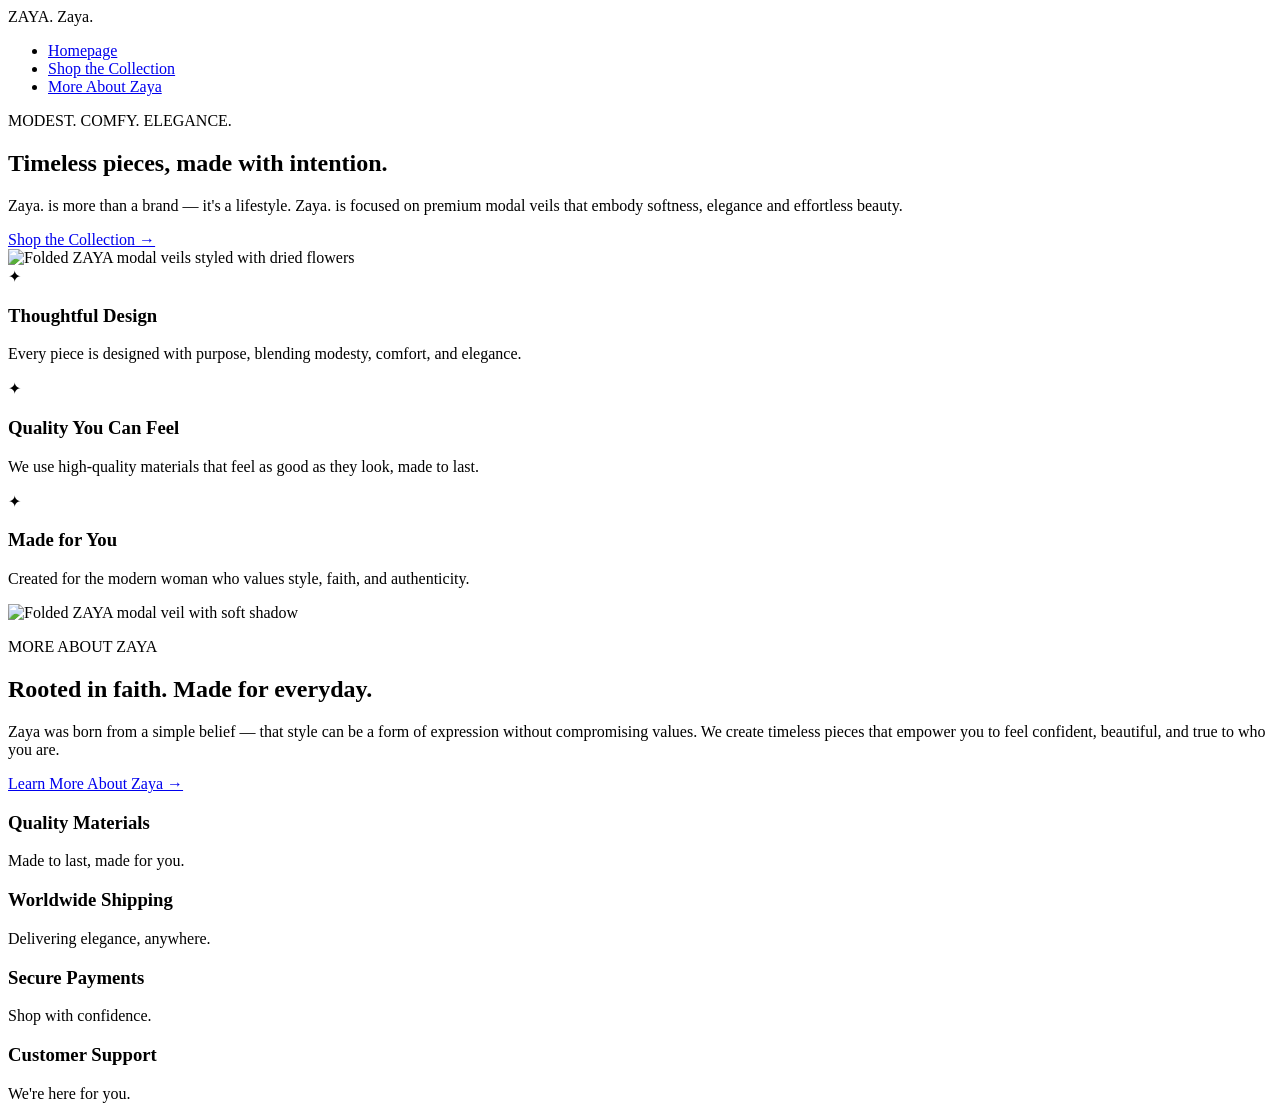
==== index.html @ bd20b89d "Rename zaya website/index.htmll to index.html" ====
<!DOCTYPE html>
<html lang="en">
<head>
  <meta charset="UTF-8">
  <title>ZAYA.NG</title>
  <link rel="preconnect" href="https://fonts.googleapis.com">
  <link rel="preconnect" href="https://fonts.gstatic.com" crossorigin>
  <link href="https://fonts.googleapis.com/css2?family=Playfair+Display:ital@0;1&family=Poppins:wght@400;500;600&display=swap" rel="stylesheet">
  <link rel="stylesheet" href="zaya.css">
</head>

<body>
  <div class="container">
  <header class="site-header">
    <div class="logo">
      <span class="logo-badge">ZAYA.</span>
      <span class="logo-text">Zaya.</span>
    </div>

    <nav class="site-nav">
      <ul>
       <li><a href="index.html"class="active">Homepage</a></li>
       <li><a href="shop.html">Shop the Collection</a></li>
       <li><a href="about.html">More About Zaya</a></li>
      </ul>
    </nav>
  </header>

<section class="hero">
  <div class="hero-text">
    <p class="hero-label">MODEST. COMFY. ELEGANCE.</p>
    <h1>Timeless pieces, made with intention.</h1>
    <p>Zaya. is more than a brand — it's a lifestyle. Zaya. is focused on premium modal veils that embody softness, elegance and effortless beauty.</p>
    <a href="#" class="btn">Shop the Collection →</a>
  </div>

  <div class="hero-image">
    <img src="zaya-brown.png" alt="Folded ZAYA modal veils styled with dried flowers">
  </div>
</section>

<section class="features">
  <div class="feature">
    <div class="feature-icon">✦</div>
    <h3>Thoughtful Design</h3>
    <p>Every piece is designed with purpose, blending modesty, comfort, and elegance.</p>
  </div>

  <div class="feature">
    <div class="feature-icon">✦</div>
    <h3>Quality You Can Feel</h3>
    <p>We use high-quality materials that feel as good as they look, made to last.</p>
  </div>

  <div class="feature">
    <div class="feature-icon">✦</div>
    <h3>Made for You</h3>
    <p>Created for the modern woman who values style, faith, and authenticity.</p>
  </div>
</section>

  </div>

<section class="about-teaser">
    <div class="about-image">
      <img src="img.abt.png" alt="Folded ZAYA modal veil with soft shadow">
    </div>

    <div class="about-text">
      <p class="hero-label">MORE ABOUT ZAYA</p>
      <h2>Rooted in faith. Made for everyday.</h2>
      <p>Zaya was born from a simple belief — that style can be a form of expression without compromising values. We create timeless pieces that empower you to feel confident, beautiful, and true to who you are.</p>
      <a href="#">Learn More About Zaya →</a>
    </div>
</section>

<footer class="site-footer">
  <div class="footer-item">
    <h3>Quality Materials</h3>
    <p>Made to last, made for you.</p>
  </div>

  <div class="footer-item">
    <h3>Worldwide Shipping</h3>
    <p>Delivering elegance, anywhere.</p>
  </div>

  <div class="footer-item">
    <h3>Secure Payments</h3>
    <p>Shop with confidence.</p>
  </div>

  <div class="footer-item">
    <h3>Customer Support</h3>
    <p>We're here for you.</p>
  </div>
</footer>

</body>
</html>
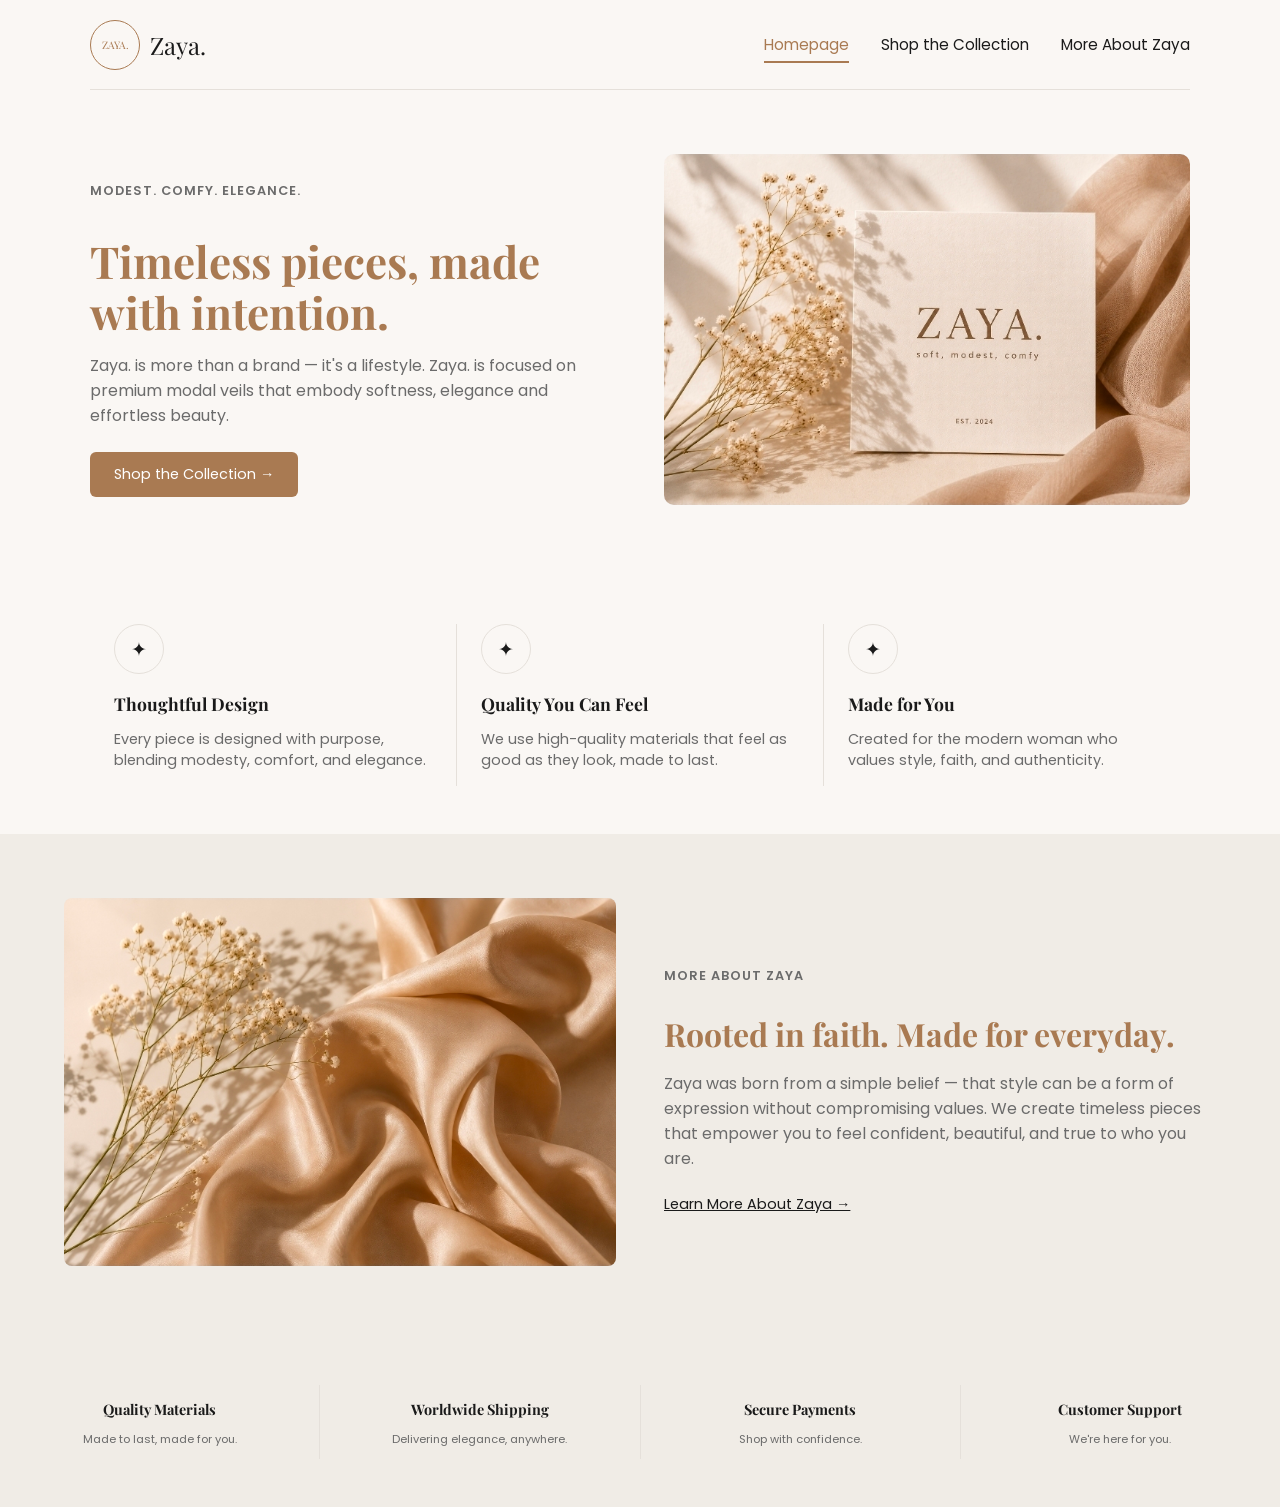
==== commit 08f22b02: "Update index.html" ====
--- a/index.html
+++ b/index.html
@@ -35,7 +35,7 @@
   </div>
 
   <div class="hero-image">
-    <img src="zaya-brown.png" alt="Folded ZAYA modal veils styled with dried flowers">
+    <img src="zz.jpg" alt="Folded ZAYA modal veils styled with dried flowers">
   </div>
 </section>
 
@@ -63,7 +63,7 @@
 
 <section class="about-teaser">
     <div class="about-image">
-      <img src="img.abt.png" alt="Folded ZAYA modal veil with soft shadow">
+      <img src="zzb.jpg" alt="Folded ZAYA modal veil with soft shadow">
     </div>
 
     <div class="about-text">
--- a/zaya.css
+++ b/zaya.css
@@ -0,0 +1,344 @@
+:root {
+  --color-bg: #faf7f4;
+  --color-text: #1a1a1a;
+  --color-text-muted: #6b6b6b;
+  --color-accent: #a97a52;
+  --color-border: #e5e0da;
+  --color-box: #f0ece6;
+
+  --font-heading: 'Playfair Display', Georgia, serif;
+  --font-body: 'Poppins', Arial, sans-serif;
+}
+
+body {
+  font-family: var(--font-body);
+  color: var(--color-text);
+  background: var(--color-bg);
+  margin: 0;
+  padding: 0;
+}
+
+.container {
+  max-width: 1100px;
+  margin: 0 auto;
+  padding: 0 20px;
+}
+
+h1, h2 {
+  font-family: var(--font-heading);
+  color: var(--color-accent);
+}
+
+img {
+  border-radius: 8px;
+}
+
+.site-header {
+  display: flex;
+  align-items: center;
+  justify-content: space-between;
+  padding: 16px 0;
+  border-bottom: 1px solid var(--color-border);
+}
+
+.logo {
+  display: flex;
+  align-items: center;
+  gap: 10px;
+}
+
+.logo-badge {
+  display: flex;
+  align-items: center;
+  justify-content: center;
+  width: 48px;
+  height: 48px;
+  border: 1px solid var(--color-accent);
+  border-radius: 50%;
+  font-family: var(--font-heading);
+  font-size: 0.65rem;
+  color: var(--color-accent);
+  text-align: center;
+}
+
+.logo-text {
+  font-family: var(--font-heading);
+  font-size: 1.5rem;
+}
+
+.site-nav ul {
+  display: flex;
+  gap: 32px;
+  list-style: none;
+}
+
+.site-nav a {
+  text-decoration: none;
+  color: var(--color-text);
+  font-size: 0.95rem;
+  padding-bottom: 6px;
+}
+
+.site-nav a.active {
+  border-bottom: 2px solid var(--color-accent);
+  color: var(--color-accent);
+}
+
+.header-icons {
+  display: flex;
+  gap: 16px;
+  align-items: center;
+}
+
+.hero {
+  display: flex;
+  align-items: center;
+  gap: 48px;
+  padding: 64px 0;
+}
+
+.hero-text {
+  flex: 1;
+}
+
+.hero-image {
+  flex: 1;
+}
+
+.hero-image img {
+  width: 100%;
+  border-radius: 10px;
+}
+
+.hero-label {
+  color: var(--color-accent);
+  font-size: 0.8rem;
+  letter-spacing: 1px;
+  font-weight: 600;
+  margin-bottom: 8px;
+}
+
+.hero h1 {
+  font-size: 2.75rem;
+  line-height: 1.15;
+  margin-bottom: 16px;
+}
+
+.hero p {
+  color: var(--color-text-muted);
+  margin-bottom: 24px;
+}
+
+.btn {
+  display: inline-block;
+  background: var(--color-accent);
+  color: #fff;
+  padding: 12px 24px;
+  border-radius: 6px;
+  text-decoration: none;
+  font-size: 0.9rem;
+}
+
+.features {
+  display: flex;
+  padding: 48px 0;
+}
+
+.feature {
+  flex: 1;
+  padding: 0 24px;
+  text-align: left;
+}
+
+.feature + .feature {
+  border-left: 1px solid var(--color-border);
+}
+
+.feature-icon {
+  width: 48px;
+  height: 48px;
+  border-radius: 50%;
+  border: 1px solid var(--color-border);
+  display: flex;
+  align-items: center;
+  justify-content: center;
+  font-size: 1.2rem;
+  margin-bottom: 16px;
+}
+
+.feature h3 {
+  font-family: var(--font-heading);
+  font-size: 1.1rem;
+  color: var(--color-text);
+  margin-bottom: 8px;
+}
+
+.feature p {
+  color: var(--color-text-muted);
+  font-size: 0.9rem;
+}
+
+.about-teaser {
+  display: flex;
+  align-items: center;
+  gap: 48px;
+  background: var(--color-box);
+  padding: 64px 5%;
+}
+
+.about-image,
+.about-text {
+  flex: 1;
+}
+
+.about-image img {
+  width: 100%;
+  border-radius: 8px;
+}
+
+.about-text h2 {
+  font-size: 2rem;
+  margin-bottom: 16px;
+}
+
+.about-text p {
+  color: var(--color-text-muted);
+  margin-bottom: 20px;
+}
+
+.about-text a {
+  color: var(--color-text);
+  text-decoration: underline;
+  font-size: 0.9rem;
+}
+
+.site-footer {
+  display: flex;
+  padding: 48px 0;
+  background: var(--color-box);
+}
+
+.footer-item {
+  flex: 1;
+  padding: 0 24px;
+  text-align: center;
+}
+
+.footer-item + .footer-item {
+  border-left: 1px solid var(--color-border);
+}
+
+.footer-icon {
+  width: 48px;
+  height: 48px;
+  border-radius: 50%;
+  border: 1px solid var(--color-border);
+  display: flex;
+  align-items: center;
+  justify-content: center;
+  font-size: 1.2rem;
+  margin-bottom: 16px;
+}
+
+.footer-item h3 {
+  font-family: var(--font-heading);
+  font-size: 0.9rem;
+  color: var(--color-text);
+  margin-bottom: 8px;
+}
+
+.footer-item p {
+  color: var(--color-text-muted);
+  font-size: 0.7rem;
+}
+
+.about-page {
+  text-align: center;
+  padding: 64px 0;
+}
+
+.tagline {
+  font-style: italic;
+  color: var(--color-accent);
+  font-size: 1.5rem;
+  font-family: var(--font-heading);
+  margin: 24px 0;
+}
+
+.category-row {
+  display: flex;
+  gap: 48px;
+  padding: 48px 0;
+  border-top: 1px solid var(--color-border);
+}
+
+.category-info {
+  flex: 0 0 220px;
+}
+
+.category-grid {
+  flex: 1;
+  display: grid;
+  grid-template-columns: repeat(3, 1fr);
+  gap: 40px;
+}
+
+.product img {
+  width: 100%;
+  border-radius: 8px;
+  margin-bottom: 8px;
+}
+
+.product p {
+  font-size: 0.9rem;
+  text-align: center;
+}
+
+.btn-outline {
+  display: inline-block;
+  border: 1px solid var(--color-border);
+  padding: 10px 20px;
+  border-radius: 6px;
+  text-decoration: none;
+  color: var(--color-text);
+  font-size: 0.85rem;
+}
+
+.plain-row {
+  display: flex;
+  gap: 48px;
+  padding: 48px 0;
+  border-top: 1px solid var(--color-border);
+}
+
+.plain-info {
+  flex: 0 0 220px;
+}
+
+.plain-grid {
+  flex: 1;
+  display: grid;
+  grid-template-columns: repeat(3, 1fr);
+  gap: 40px;
+}
+
+.plain img {
+  width: 100%;
+  border-radius: 8px;
+  margin-bottom: 8px;
+}
+
+.plain p {
+  font-size: 0.9rem;
+  text-align: center;
+}
+
+.btn-outline {
+  display: inline-block;
+  border: 1px solid var(--color-border);
+  padding: 10px 20px;
+  border-radius: 6px;
+  text-decoration: none;
+  color: var(--color-text);
+  font-size: 0.85rem;
+}
